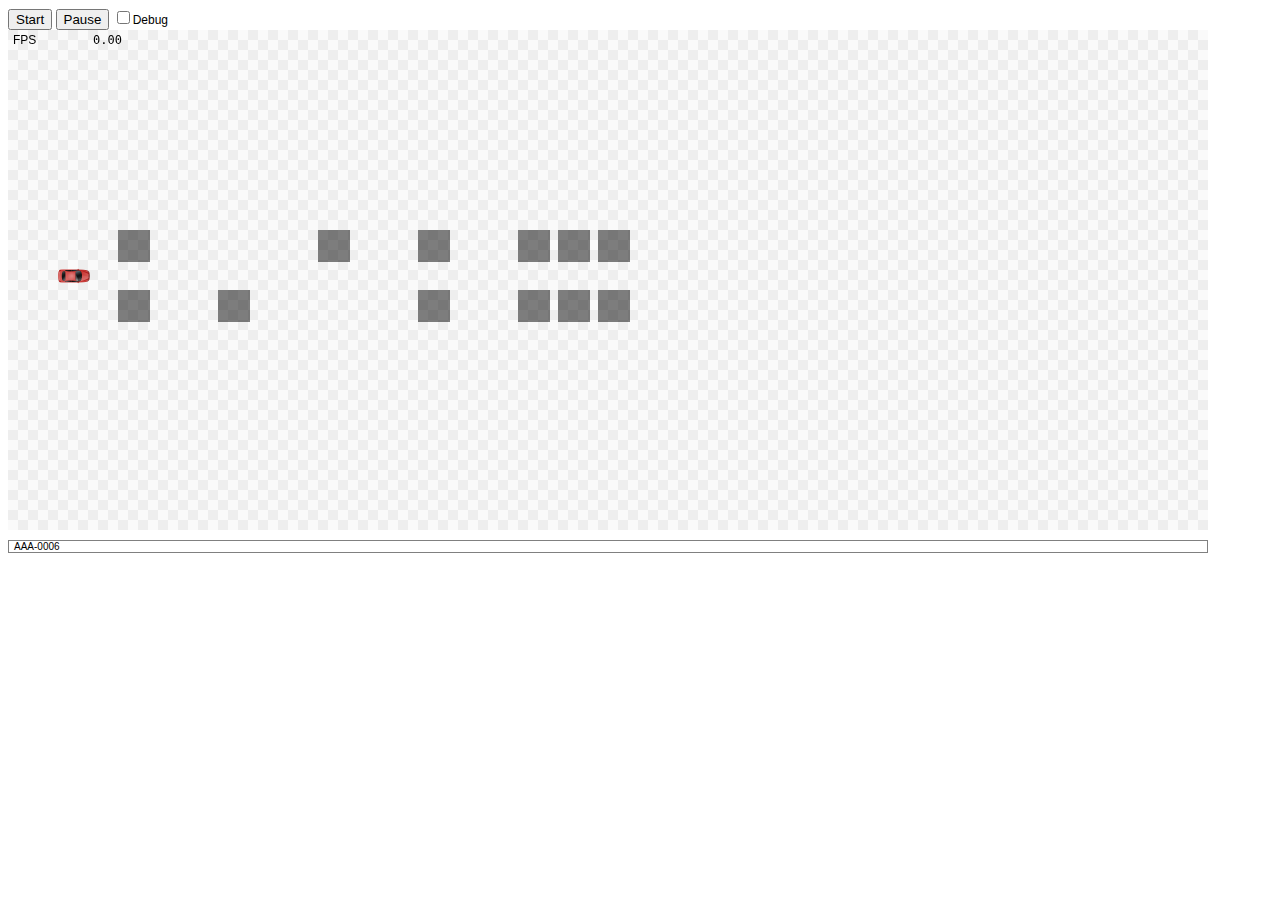
==== Simulator/Simulator/index.html @ 1f201e13 "Preparativos para visão do veículo" ====
﻿<!DOCTYPE html>
<html xmlns="http://www.w3.org/1999/xhtml">
<head>
    <title>Car simulator</title>
    <link href="common.css" rel="stylesheet" />
    <script src="jquery.min.js"></script>
    <script src="fpsmeter.min.js"></script>
    <script src="simulator.js"></script>
</head>
<body>

    <input type="button" value="Start" onclick="world.Start();" />
    <input type="button" value="Pause" onclick="world.Pause();" />

    <input id="debug" type="checkbox" />Debug




    <div id="meter"> </div>
    <div id="canvas_container">
    </div>
    <div id="vision_container">
    </div>


</body>
</html>
---- Simulator/Simulator/common.css ----
﻿body {
    font-family: arial;
    font-size: 12px;
}

#meter {
    position: relative;
}

#canvas_container {
    width: 1200px;
    height: 500px;
    position: relative;
    background-color: rgb(239, 239, 239);
}

    #canvas_container canvas {
        position: absolute;
        left: 0px;
        top: 0px;
        width: 100%;
        height: 100%;
    }

    #canvas_container #static {
        background-color: #eee;
        background-image: linear-gradient(45deg, #FAFAFA 25%, transparent 25%, transparent 75%, #FAFAFA 75%, #FAFAFA), linear-gradient(45deg, #FAFAFA 25%, transparent 25%, transparent 75%, #FAFAFA 75%, #FAFAFA);
        background-size: 20px 20px;
        background-position: 0 0, 10px 10px;
    }

#vision_container {
    margin-top:10px;
    width:1200px;
    font-size:10px;
}

#vision_container .item{
    border:1px solid gray;
    padding-left: 5px;
    margin-bottom: -1px;
}

.vision {
    background-color: rgb(234, 233, 233);
    width: 1080px; 
    float: right;
}
.vision .segment{
    float:left;
    background-color:red;
    width:540px; /*x12*/
    text-align:center;
}
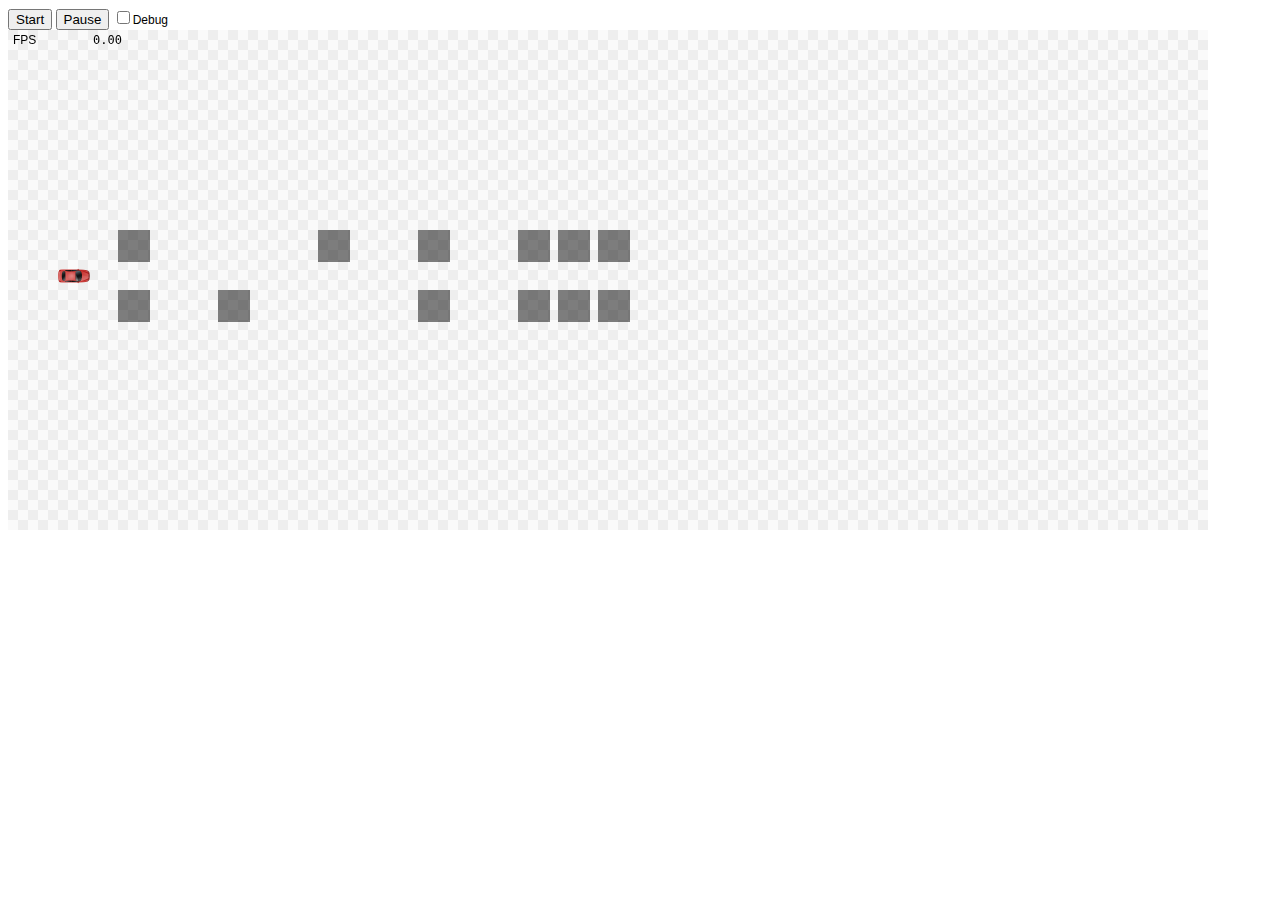
==== commit 954fd772: "protótipo de tomada de decisão" ====
--- a/Simulator/Simulator/index.html
+++ b/Simulator/Simulator/index.html
@@ -20,9 +20,10 @@
     <div id="meter"> </div>
     <div id="canvas_container">
     </div>
-    <div id="vision_container">
-    </div>
+    <!--<div id="vision_container">
+    </div>-->
 
+   
 
 </body>
 </html>
--- a/Simulator/Simulator/common.css
+++ b/Simulator/Simulator/common.css
@@ -30,25 +30,29 @@
     }
 
 #vision_container {
-    margin-top:10px;
-    width:1200px;
-    font-size:10px;
+    margin-top: 10px;
+    width: 1200px;
+    font-size: 10px;
 }
 
-#vision_container .item{
-    border:1px solid gray;
-    padding-left: 5px;
-    margin-bottom: -1px;
+    #vision_container .item {
+        border: 1px solid gray;
+        padding-left: 5px;
+        margin-bottom: -1px;
+    }
+
+.vision {
+    background-color: red;
+    width: 1080px;
+    height: 11px;
+    float: right;
+    position: relative;
 }
 
-.vision {
-    background-color: rgb(234, 233, 233);
-    width: 1080px; 
-    float: right;
-}
-.vision .segment{
-    float:left;
-    background-color:red;
-    width:540px; /*x12*/
-    text-align:center;
-}+    .vision .segment {
+        background-color: darkgreen;
+        width:0px;
+        height:11px;
+        left: 0px;
+        position: absolute;
+    }
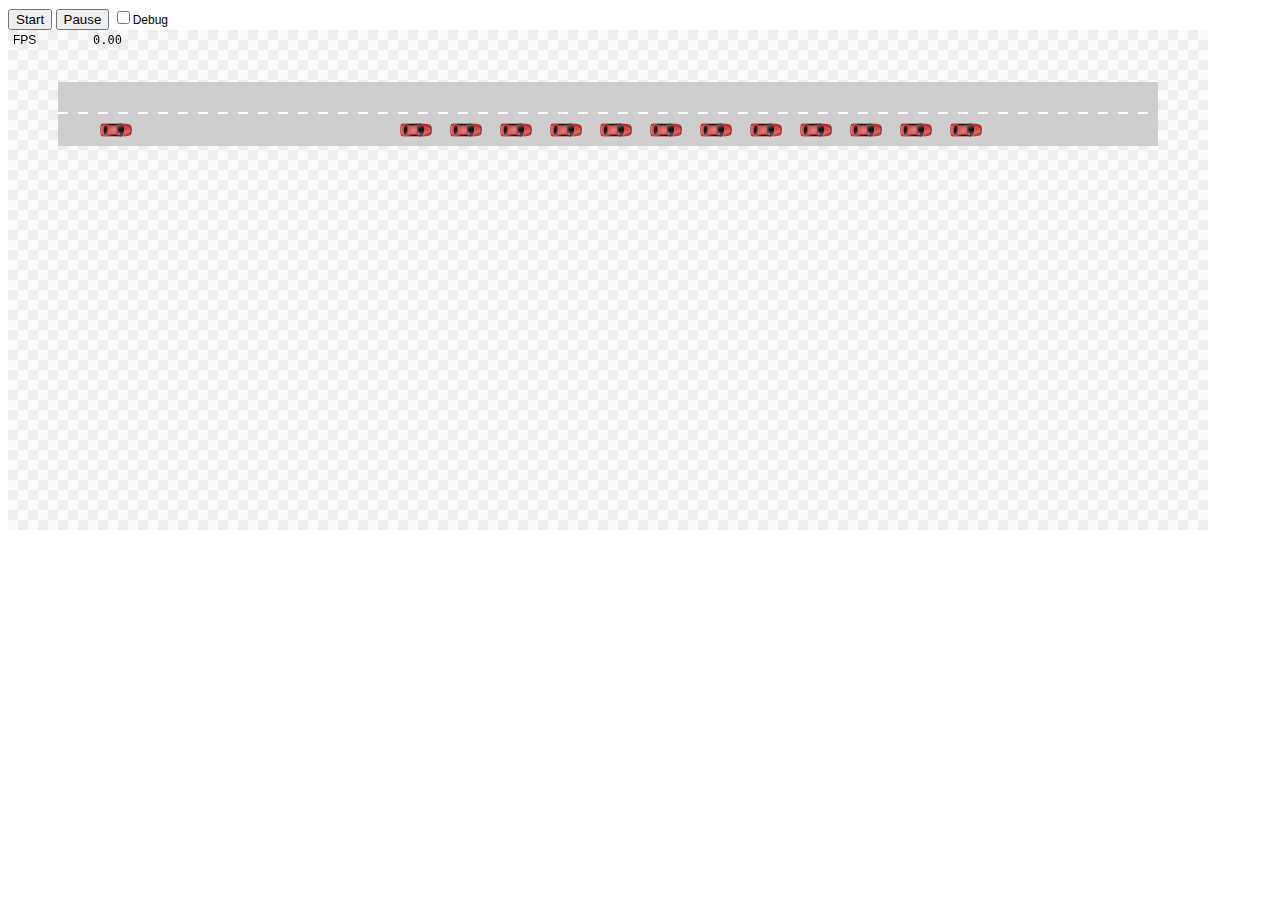
==== commit 100a589b: "Teste feature" ====
--- a/Simulator/Simulator/index.html
+++ b/Simulator/Simulator/index.html
@@ -20,10 +20,6 @@
     <div id="meter"> </div>
     <div id="canvas_container">
     </div>
-    <!--<div id="vision_container">
-    </div>-->
-
-   
 
 </body>
 </html>
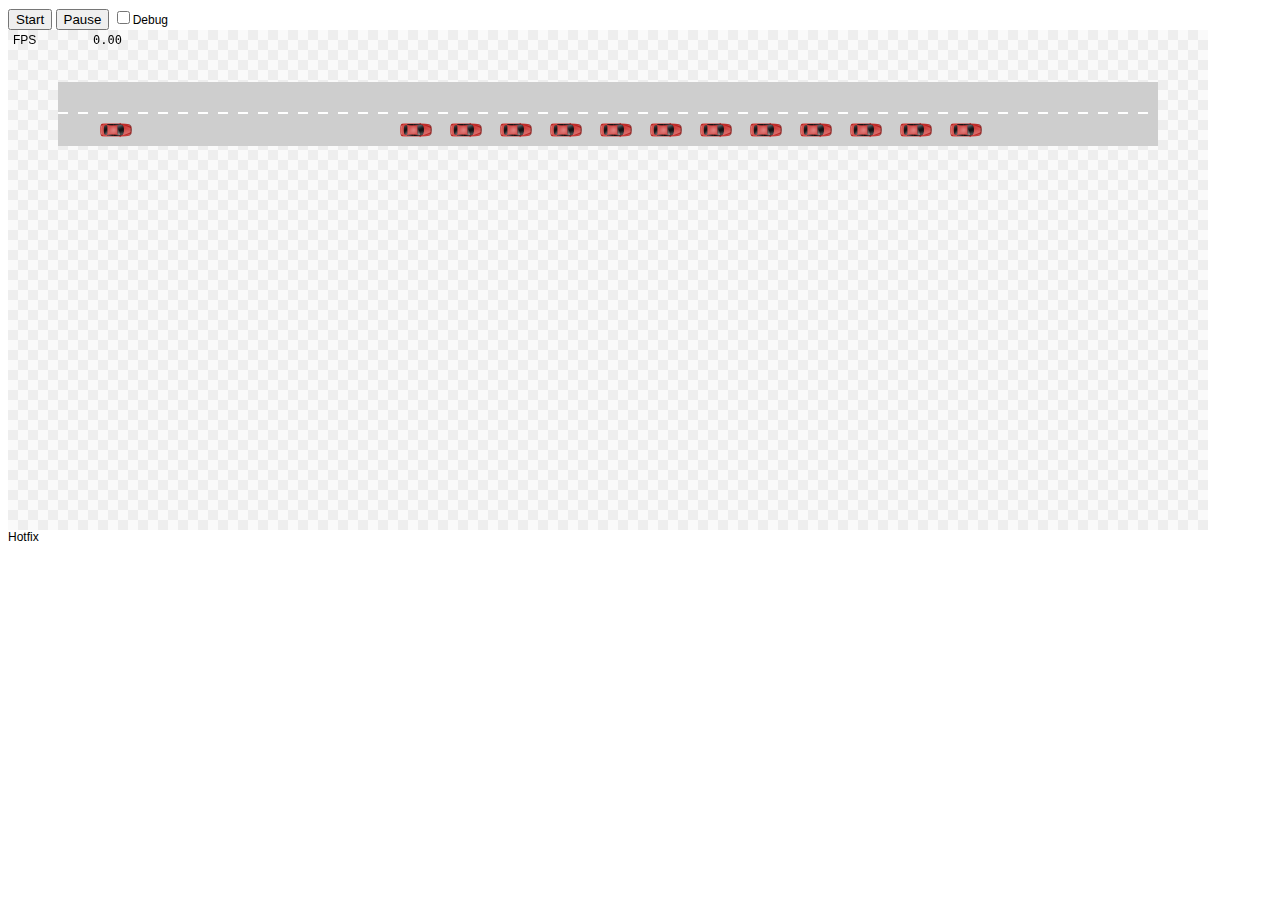
==== commit 440ed576: "teste hotfix" ====
--- a/Simulator/Simulator/index.html
+++ b/Simulator/Simulator/index.html
@@ -20,6 +20,10 @@
     <div id="meter"> </div>
     <div id="canvas_container">
     </div>
+	
+	Hotfix
+
+   
 
 </body>
 </html>
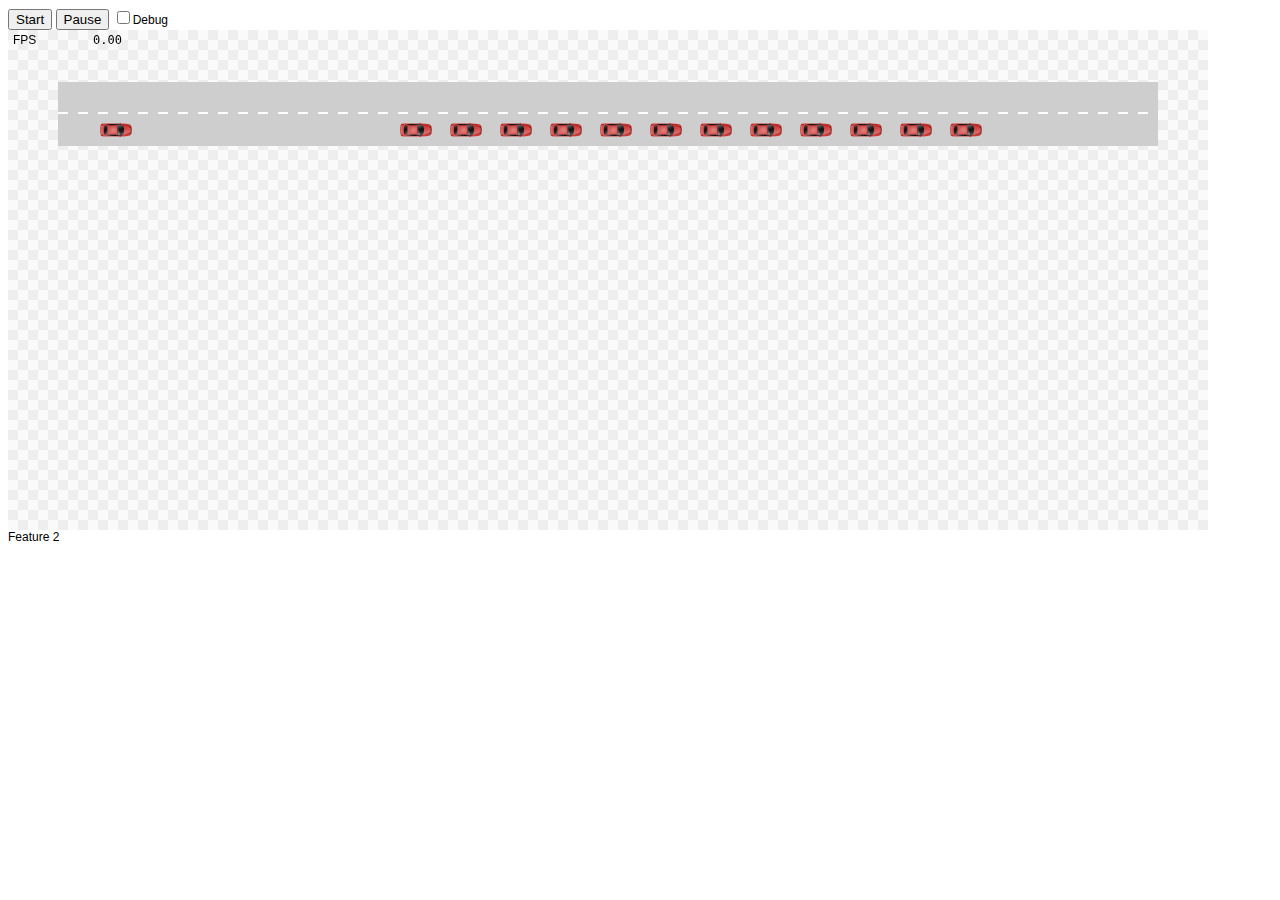
==== commit 22fb3360: "Finish feature" ====
--- a/Simulator/Simulator/index.html
+++ b/Simulator/Simulator/index.html
@@ -20,10 +20,8 @@
     <div id="meter"> </div>
     <div id="canvas_container">
     </div>
+
+	Feature 2
 	
-	Hotfix
-
-   
-
 </body>
 </html>
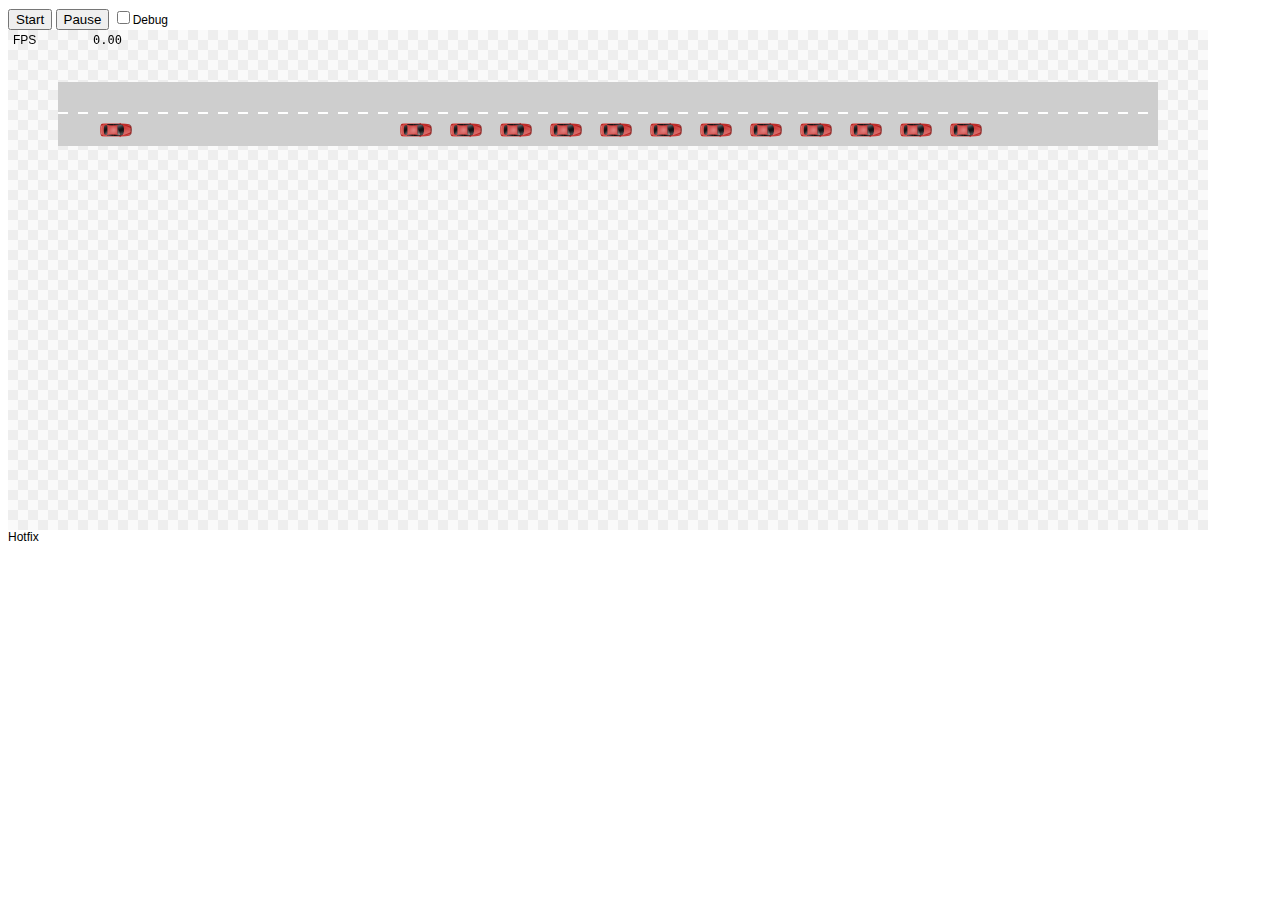
==== commit 80ab5394: "Merge branch 'hotfix/Teste_Hotfix'" ====
--- a/Simulator/Simulator/index.html
+++ b/Simulator/Simulator/index.html
@@ -20,8 +20,10 @@
     <div id="meter"> </div>
     <div id="canvas_container">
     </div>
+	
+	Hotfix
 
-	Feature 2
-	
+   
+
 </body>
 </html>
